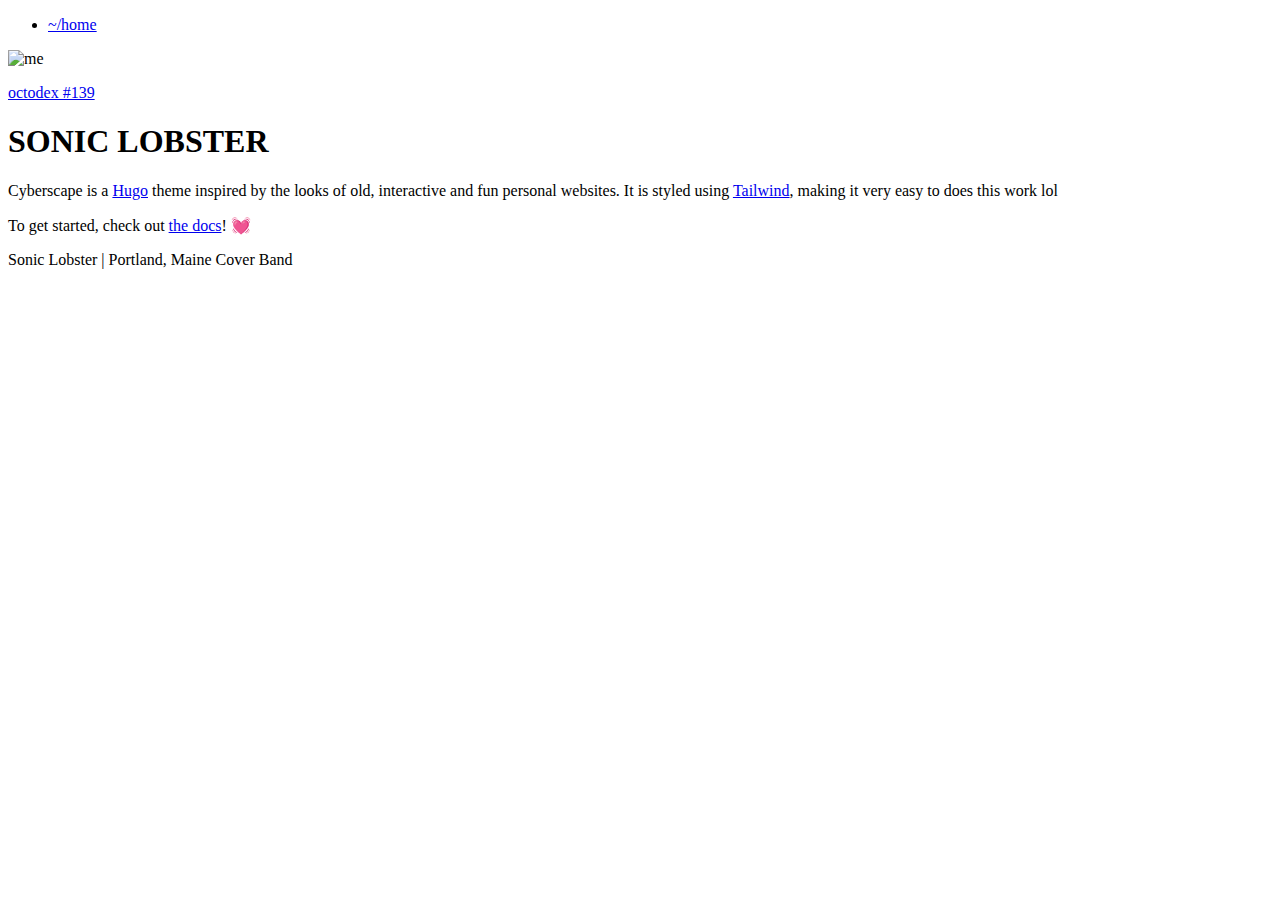
==== public/index.html @ c5200e57 "get image height working" ====
<!DOCTYPE html>
<html><head>
	<meta name="generator" content="Hugo 0.124.0"><script src="/livereload.js?mindelay=10&amp;v=2&amp;port=1313&amp;path=livereload" data-no-instant defer></script>
  <meta charset="utf-8" />
  <meta name="viewport" content="width=device-width, initial-scale=1" />
  
  <link rel="stylesheet" href="/style.css" />
   
  <title>Sonic Lobster | Portland, Maine Cover Band</title>
</head>
<body
    class="bg-[url('/images/aquagalaxy.gif')] max-w-[100vw] overflow-x-hidden font-serif"
  ><header>
  <a href="/">
    <figure
      id="header"
      class="max-w-4xl h-[351px] bg-[url('/images/header.jpg')] border-4 border-pink-400 mx-4 mt-16 lg:m-auto lg:mt-16"
    ></figure>
  </a>
</header>
<div class="flex flex-col lg:flex-row max-w-4xl mx-4 lg:m-auto relative">
      <nav
  class="border-4 bg-white border-pink-400 p-4 w-full lg:w-auto lg:max-w-xs max-h-full"
>
  <ul>
     
    <li>
      <a href="http://localhost:1313/">~/home</a>
    </li>
    
  </ul>
</nav>


<main class="w-full h-full bg-white border-4 border-blue-800 border-dotted p-4">
  <section>
    <div class="right margin">
      <img src="/images/octodex.jpg" alt="me" />
      <p><a href="https://octodex.github.com/boxertocat/">octodex #139</a></p>
    </div>
    <h1 class="text-xl font-bold">SONIC LOBSTER</h1>
    <p class="my-4">
      Cyberscape is a <a href="https://gohugo.io/">Hugo</a> theme inspired by
      the looks of old, interactive and fun personal websites. It is styled
      using <a href="https://tailwindcss.com">Tailwind</a>, making it very easy
      to
      <span
        class="bg-[url('/images/water.webp')] text-black font-bold p-4 block"
        >does this work lol
      </span>
    </p>
  </section>

  <section>
    <p>
      To get started, check out
      <a href="https://github.com/isaksolheim/cyberscape">the docs</a>! 💓
    </p>
  </section>
</main>


    </div><footer
  class="max-w-4xl bg-white border-4 border-pink-400 border-double text-center mx-4 mb-16 lg:m-auto lg:mb-16"
>
  Sonic Lobster | Portland, Maine Cover Band
</footer>
</body>
</html>
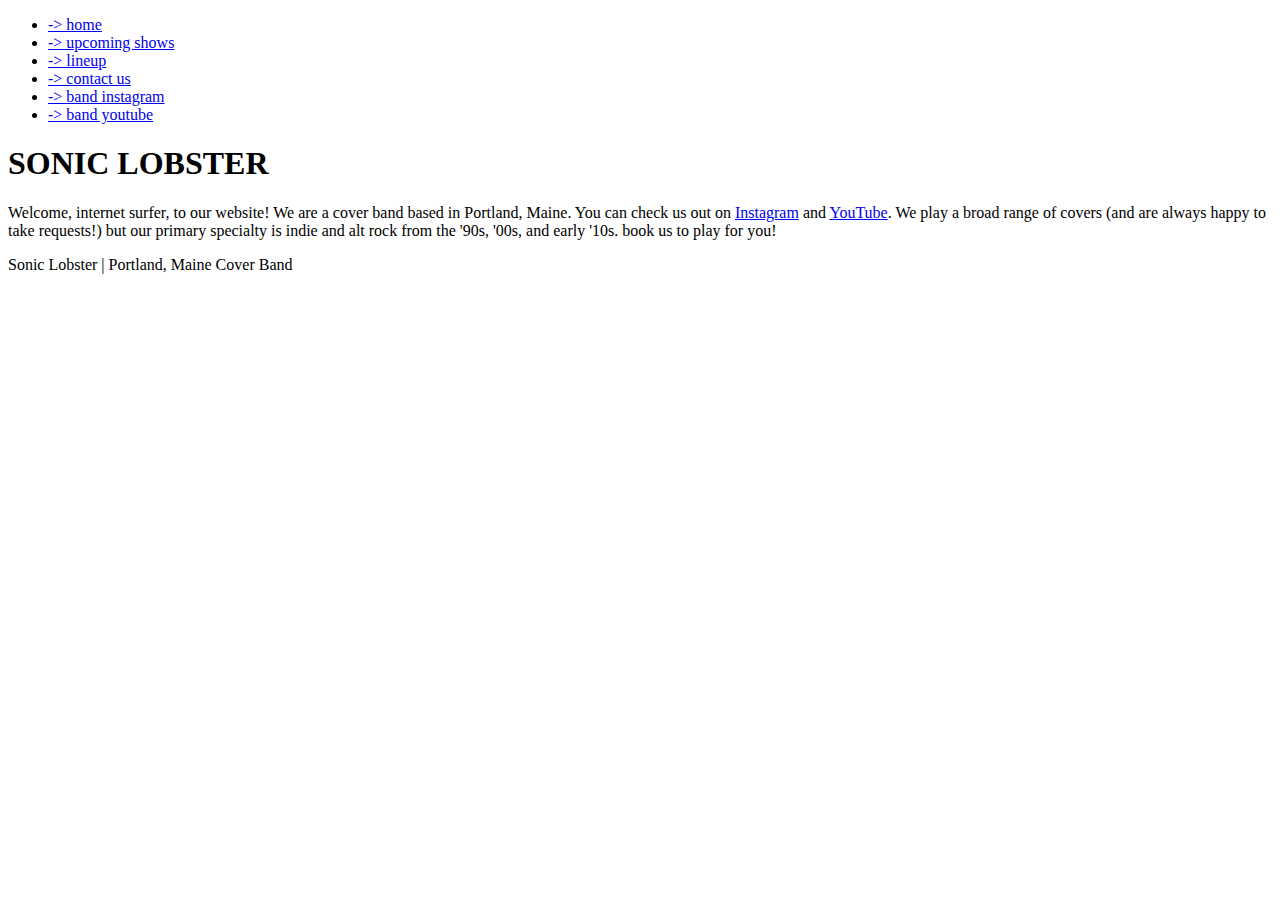
==== commit 98645625: "build out most content" ====
--- a/public/index.html
+++ b/public/index.html
@@ -25,38 +25,45 @@
   <ul>
      
     <li>
-      <a href="http://localhost:1313/">~/home</a>
+      <a href="http://localhost:1313/" class="whitespace-nowrap">-> home</a>
+    </li>
+     
+    <li>
+      <a href="/upcoming-shows" class="whitespace-nowrap">-> upcoming shows</a>
+    </li>
+     
+    <li>
+      <a href="/lineup" class="whitespace-nowrap">-> lineup</a>
+    </li>
+     
+    <li>
+      <a href="/contact" class="whitespace-nowrap">-> contact us</a>
     </li>
     
+    <li>
+      <a href="https://www.instagram.com/soniclobster/" class="whitespace-nowrap">-> band instagram</a>
+    </li>
+    <li>
+      <a href="https://www.youtube.com/@SonicLobster207" class="whitespace-nowrap">-> band youtube</a>
+    </li>
   </ul>
 </nav>
 
 
 <main class="w-full h-full bg-white border-4 border-blue-800 border-dotted p-4">
   <section>
-    <div class="right margin">
-      <img src="/images/octodex.jpg" alt="me" />
-      <p><a href="https://octodex.github.com/boxertocat/">octodex #139</a></p>
-    </div>
+    
     <h1 class="text-xl font-bold">SONIC LOBSTER</h1>
     <p class="my-4">
-      Cyberscape is a <a href="https://gohugo.io/">Hugo</a> theme inspired by
-      the looks of old, interactive and fun personal websites. It is styled
-      using <a href="https://tailwindcss.com">Tailwind</a>, making it very easy
-      to
+      Welcome, internet surfer, to our website! We are a cover band based in Portland, Maine. You can check us out on <a href="https://www.instagram.com/soniclobster/">Instagram</a> and <a href="https://www.youtube.com/@SonicLobster207">YouTube</a>. We play a broad range of covers (and are always happy to take requests!) but our primary specialty is indie and alt rock from the '90s, '00s, and early '10s.
       <span
         class="bg-[url('/images/water.webp')] text-black font-bold p-4 block"
-        >does this work lol
+        >book us to play for you!
       </span>
     </p>
   </section>
 
-  <section>
-    <p>
-      To get started, check out
-      <a href="https://github.com/isaksolheim/cyberscape">the docs</a>! 💓
-    </p>
-  </section>
+  
 </main>
 
 
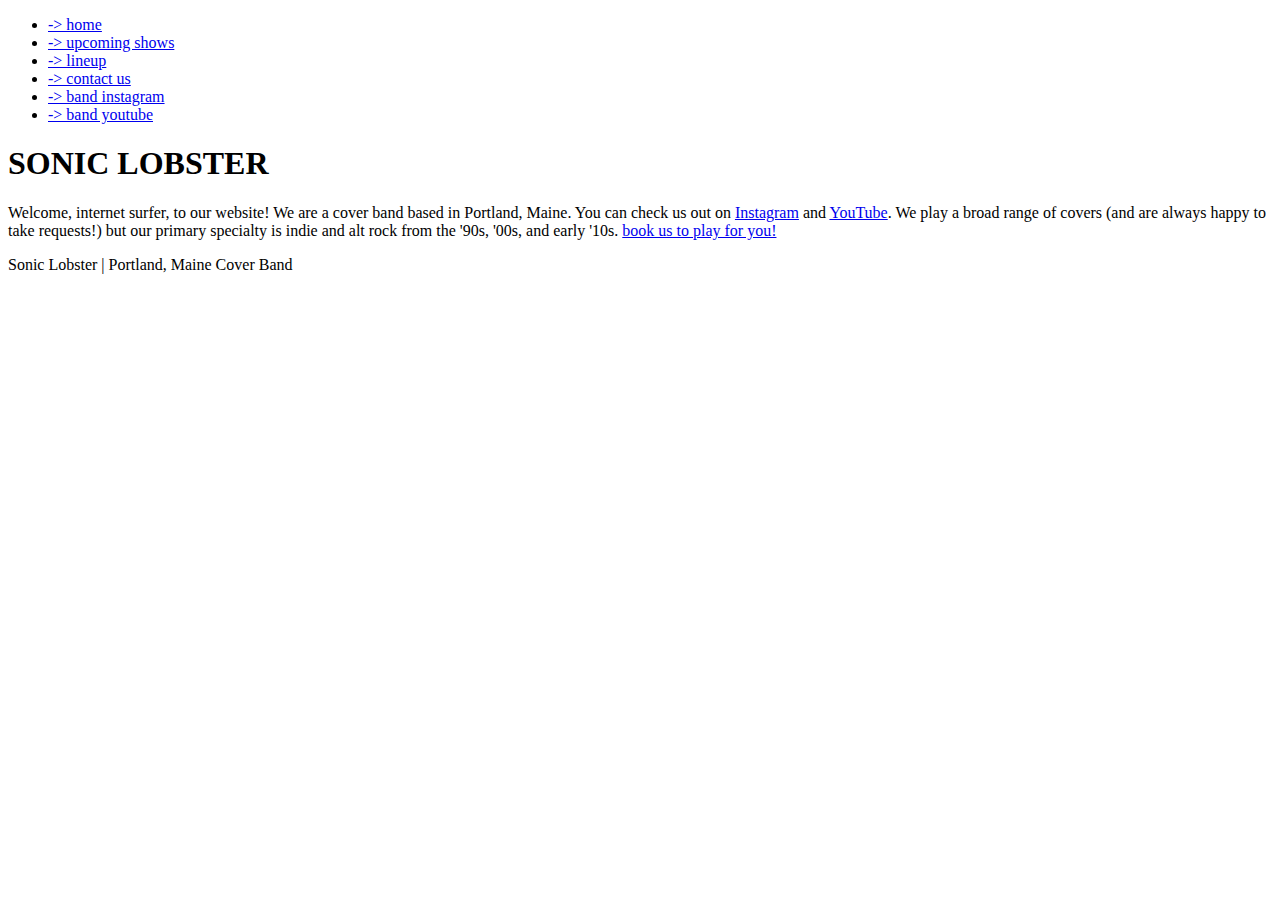
==== commit 3051b488: "many fixes and get header scrolling ok" ====
--- a/public/index.html
+++ b/public/index.html
@@ -56,10 +56,10 @@
     <h1 class="text-xl font-bold">SONIC LOBSTER</h1>
     <p class="my-4">
       Welcome, internet surfer, to our website! We are a cover band based in Portland, Maine. You can check us out on <a href="https://www.instagram.com/soniclobster/">Instagram</a> and <a href="https://www.youtube.com/@SonicLobster207">YouTube</a>. We play a broad range of covers (and are always happy to take requests!) but our primary specialty is indie and alt rock from the '90s, '00s, and early '10s.
-      <span
+      <a href="/contact"><span
         class="bg-[url('/images/water.webp')] text-black font-bold p-4 block"
         >book us to play for you!
-      </span>
+      </span></a>
     </p>
   </section>
 
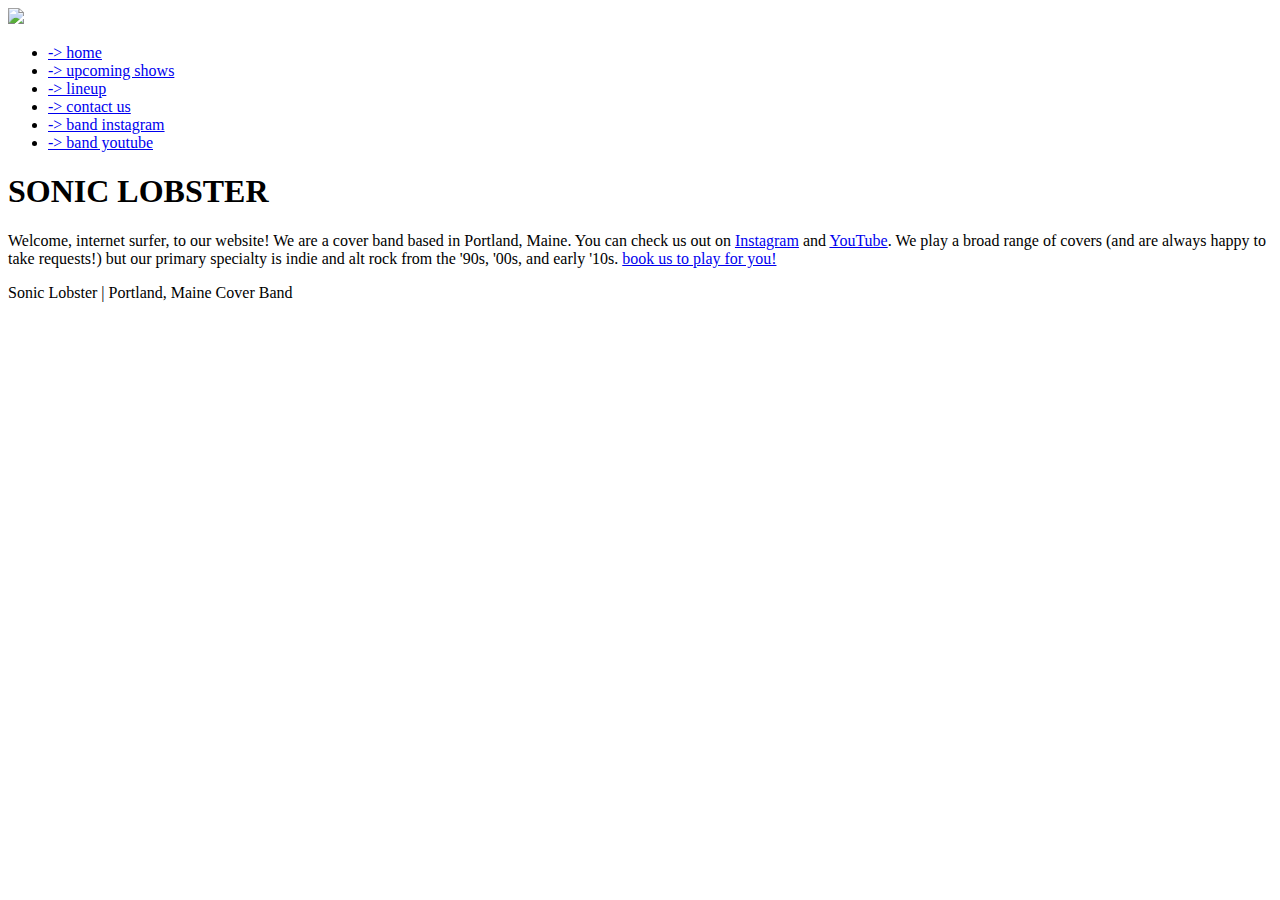
==== commit 68363e19: "fix header image to fit" ====
--- a/public/index.html
+++ b/public/index.html
@@ -10,12 +10,9 @@
 </head>
 <body
     class="bg-[url('/images/aquagalaxy.gif')] max-w-[100vw] overflow-x-hidden font-serif"
-  ><header>
+  ><header  class="max-w-4xl border-4 border-pink-400 mx-4 mt-16 lg:m-auto lg:mt-16">
   <a href="/">
-    <figure
-      id="header"
-      class="max-w-4xl h-[351px] bg-[url('/images/header.jpg')] border-4 border-pink-400 mx-4 mt-16 lg:m-auto lg:mt-16"
-    ></figure>
+    <img src="/images/header2.png">  
   </a>
 </header>
 <div class="flex flex-col lg:flex-row max-w-4xl mx-4 lg:m-auto relative">
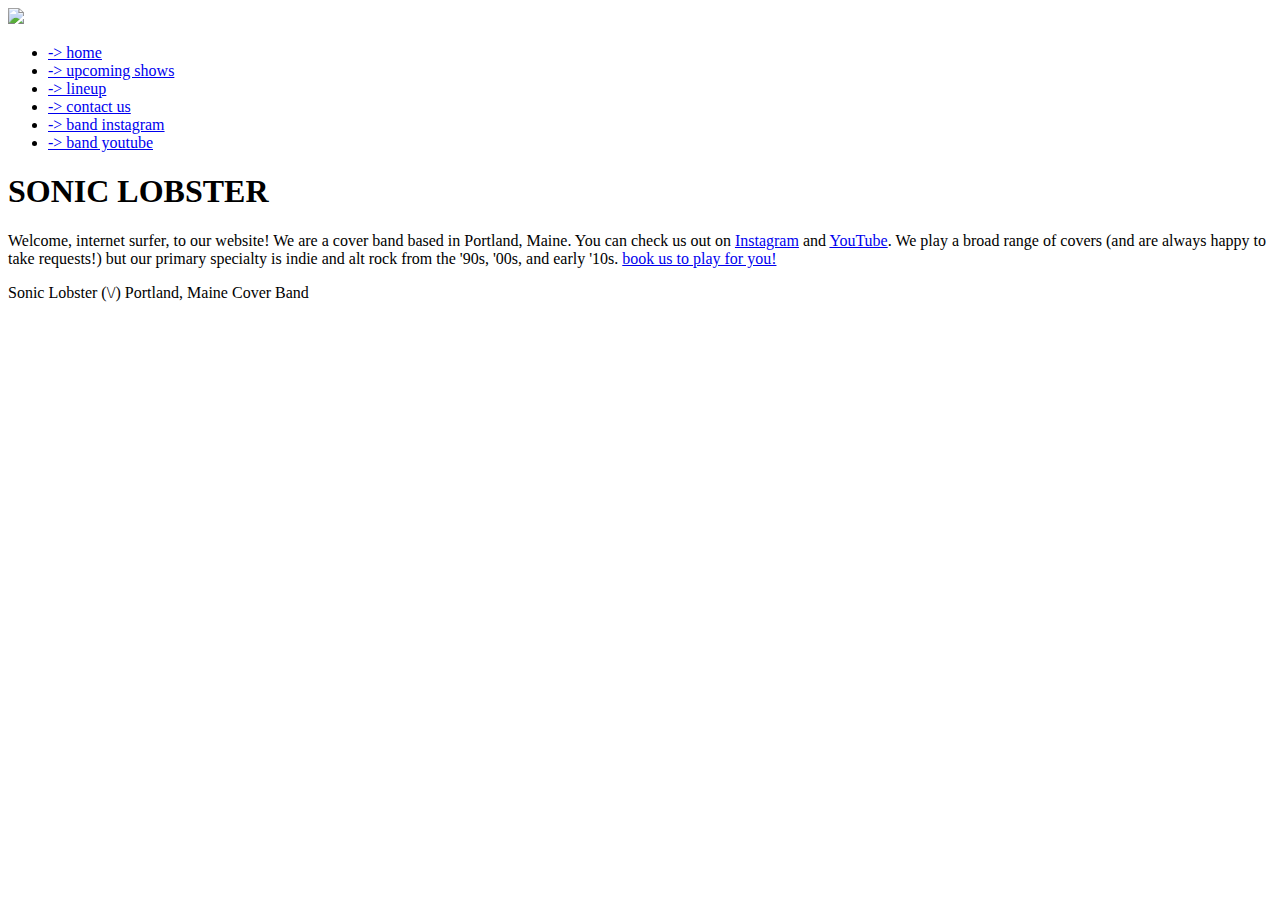
==== commit d62c0a35: "get social preview thingy working" ====
--- a/public/index.html
+++ b/public/index.html
@@ -1,12 +1,36 @@
 <!DOCTYPE html>
 <html><head>
-	<meta name="generator" content="Hugo 0.124.0"><script src="/livereload.js?mindelay=10&amp;v=2&amp;port=1313&amp;path=livereload" data-no-instant defer></script>
+	<meta name="generator" content="Hugo 0.124.0">
   <meta charset="utf-8" />
   <meta name="viewport" content="width=device-width, initial-scale=1" />
+
+  
+  <link rel="apple-touch-icon" sizes="180x180" href="/apple-touch-icon.png">
+  <link rel="icon" type="image/png" sizes="32x32" href="/favicon-32x32.png">
+  <link rel="icon" type="image/png" sizes="16x16" href="/favicon-16x16.png">
+  <link rel="manifest" href="/site.webmanifest">
+  <link rel="mask-icon" href="/safari-pinned-tab.svg" color="#5bbad5">
+  <meta name="msapplication-TileColor" content="#da532c">
+  <meta name="theme-color" content="#ffffff">
+
+  
+  <meta name="description" content="Indie- and alt-rock cover band based in Portland, Maine">
+  <meta property="og:url" content="https://soniclobstermaine.band/">
+  <meta property="og:type" content="website">
+  <meta property="og:title" content="Sonic Lobster (\/)">
+  <meta property="og:description" content="Indie- and alt-rock cover band based in Portland, Maine">
+  <meta property="og:image" content="https://soniclobstermaine.band/images/header2.png">
+  <meta name="twitter:card" content="summary_large_image">
+  <meta property="twitter:domain" content="soniclobstermaine.band">
+  <meta property="twitter:url" content="https://soniclobstermaine.band/">
+  <meta name="twitter:title" content="Sonic Lobster (\/)">
+  <meta name="twitter:description" content="Indie- and alt-rock cover band based in Portland, Maine">
+  <meta name="twitter:image" content="https://soniclobstermaine.band/images/header2.png">
+
   
   <link rel="stylesheet" href="/style.css" />
    
-  <title>Sonic Lobster | Portland, Maine Cover Band</title>
+  <title>Sonic Lobster (\/) Portland, Maine Cover Band</title>
 </head>
 <body
     class="bg-[url('/images/aquagalaxy.gif')] max-w-[100vw] overflow-x-hidden font-serif"
@@ -22,7 +46,7 @@
   <ul>
      
     <li>
-      <a href="http://localhost:1313/" class="whitespace-nowrap">-> home</a>
+      <a href="https://soniclobstermaine.band/" class="whitespace-nowrap">-> home</a>
     </li>
      
     <li>
@@ -67,7 +91,7 @@
     </div><footer
   class="max-w-4xl bg-white border-4 border-pink-400 border-double text-center mx-4 mb-16 lg:m-auto lg:mb-16"
 >
-  Sonic Lobster | Portland, Maine Cover Band
+  Sonic Lobster (\/) Portland, Maine Cover Band
 </footer>
 </body>
 </html>
